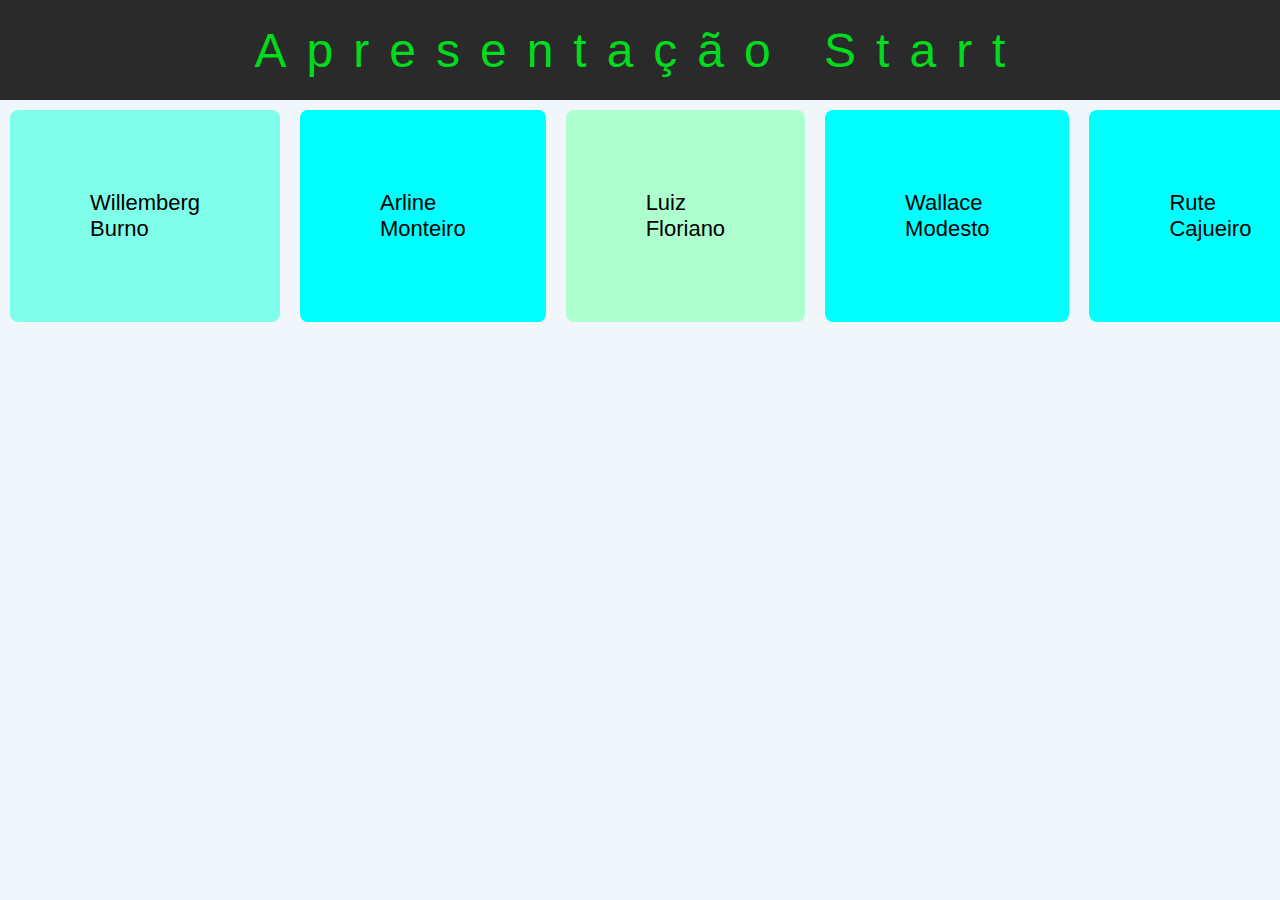
==== index.html @ 6b21bdf4 "style" ====
<!DOCTYPE html>
<html lang="pt-br">

<head>
    <meta charset="UTF-8">
    <meta name="viewport" content="width=device-width, initial-scale=1.0">
    <link rel="stylesheet" href="styles.css">
    <title>Apresentação Start</title>
</head>

<body>
    <header class="header">
        <h1 class="headerh1">Apresentação Start</h1>
    </header>
    <main>
        <section class="apresentacao">
            
            <a href="" class="nomes" id="nomesWillemberg">
                Willemberg Burno
            </a>
    
            <a href="" class="nomes" id="nomesArline">
                Arline Monteiro
            </a>
           
            <a href="grupo/luiz.html" class="nomes"  id="nomesluiz">
                Luiz Floriano
            </a>
            
            <a href="" class="nomes"  id="nomesWallace">
                Wallace Modesto
            </a>
            
            <a href="" class="nomes"  id="nomesRute">
                Rute Cajueiro
            </a>
        </section>
        
    </main>

</body>

</html>
---- styles.css ----
*{
    margin: 0;
    padding: 0;
    background-color: rgb(241, 246, 250);
}

header{
    background-color: rgba(36, 36, 36, 0.973);
    height: 100px;
    display: flex;
    justify-content: center;
    align-items: center;
}
.headerh1{
    color: rgb(0, 219, 29);
    font-size: 48px;
    font-family: Arial, Helvetica, sans-serif;
    font-weight: 400;
    letter-spacing: 20px;
    background-color: transparent;
}

.apresentacao{
    display: flex;
    justify-content: space-evenly;
}
.nomes{
    margin-top: 300px;
    margin: 10px;
    padding: 80px;
    background-color: aqua;
    border-radius: 8px;
    display: flex;
    
    align-items: center;
    text-decoration: none;
    color: black;
    font-size: 22px;
    font-family: Arial, Helvetica, sans-serif;
}
#nomesWillemberg{
    background-color: rgb(127, 255, 234);
}
#nomesluiz{
    background-color: rgb(173, 255, 205);
}
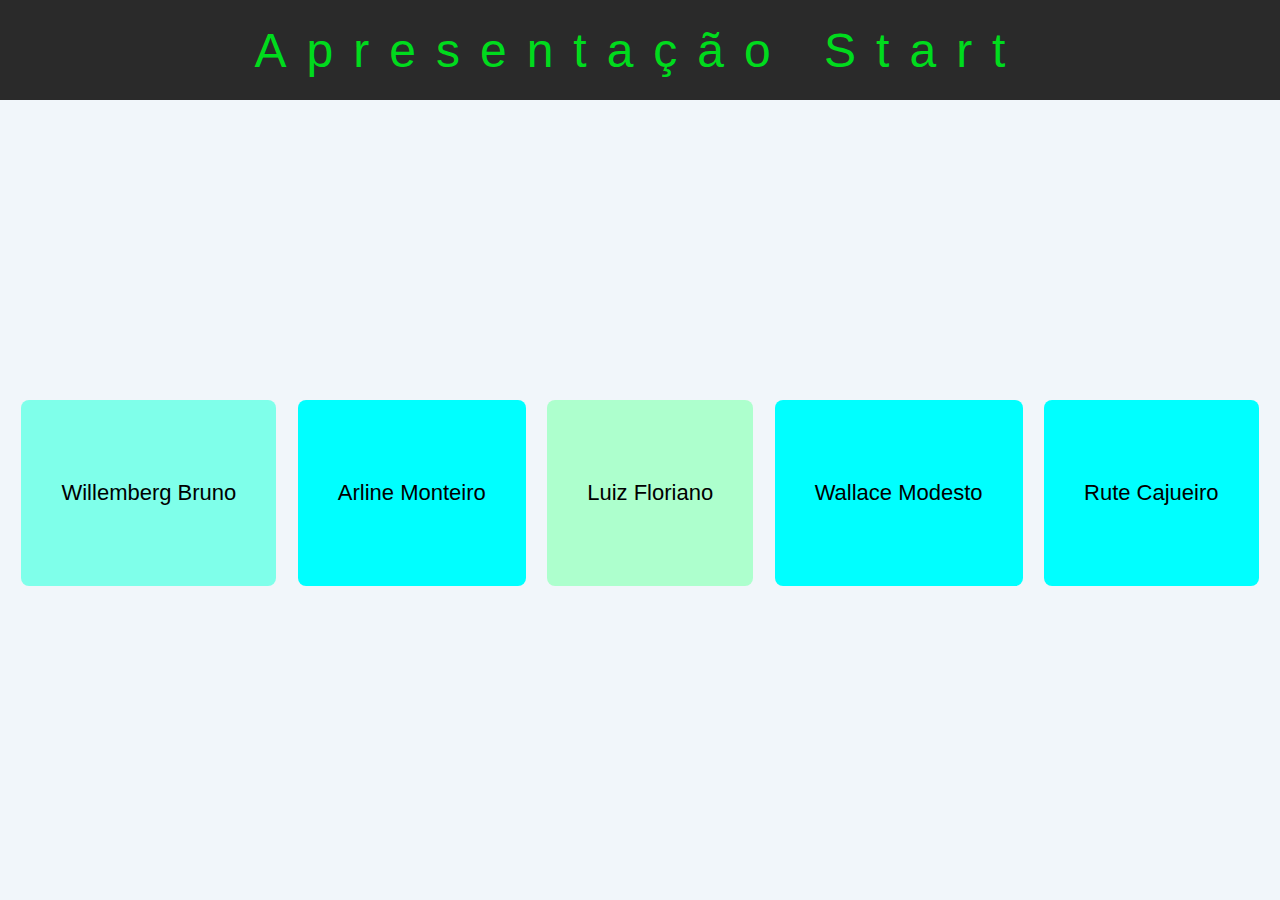
==== commit dbfcd399: "feat: atualização pag styles" ====
--- a/index.html
+++ b/index.html
@@ -4,7 +4,7 @@
 <head>
     <meta charset="UTF-8">
     <meta name="viewport" content="width=device-width, initial-scale=1.0">
-    <link rel="stylesheet" href="styles.css">
+    <link rel="stylesheet" href="styles/styles.css">
     <title>Apresentação Start</title>
 </head>
 
@@ -15,8 +15,8 @@
     <main>
         <section class="apresentacao">
             
-            <a href="" class="nomes" id="nomesWillemberg">
-                Willemberg Burno
+            <a href="grupo/willemberg.html" class="nomes" id="nomesWillemberg">
+                Willemberg Bruno
             </a>
     
             <a href="" class="nomes" id="nomesArline">
--- a/styles/styles.css
+++ b/styles/styles.css
@@ -0,0 +1,45 @@
+*{
+    margin: 0;
+    padding: 0;
+    background-color: rgb(241, 246, 250);
+}
+
+header{
+    background-color: rgba(36, 36, 36, 0.973);
+    height: 100px;
+    display: flex;
+    justify-content: center;
+    align-items: center;
+}
+.headerh1{
+    color: rgb(0, 219, 29);
+    font-size: 48px;
+    font-family: Arial, Helvetica, sans-serif;
+    font-weight: 400;
+    letter-spacing: 20px;
+    background-color: transparent;
+}
+
+.apresentacao{
+    display: flex;
+    justify-content: space-evenly;
+}
+.nomes{
+    margin-top: 300px;
+    padding: 80px 40px 80px 40px;
+    background-color: aqua;
+    border-radius: 8px;
+    display: flex;
+    
+    align-items: center;
+    text-decoration: none;
+    color: black;
+    font-size: 22px;
+    font-family: Arial, Helvetica, sans-serif;
+}
+#nomesWillemberg{
+    background-color: rgb(127, 255, 234);
+}
+#nomesluiz{
+    background-color: rgb(173, 255, 205);
+}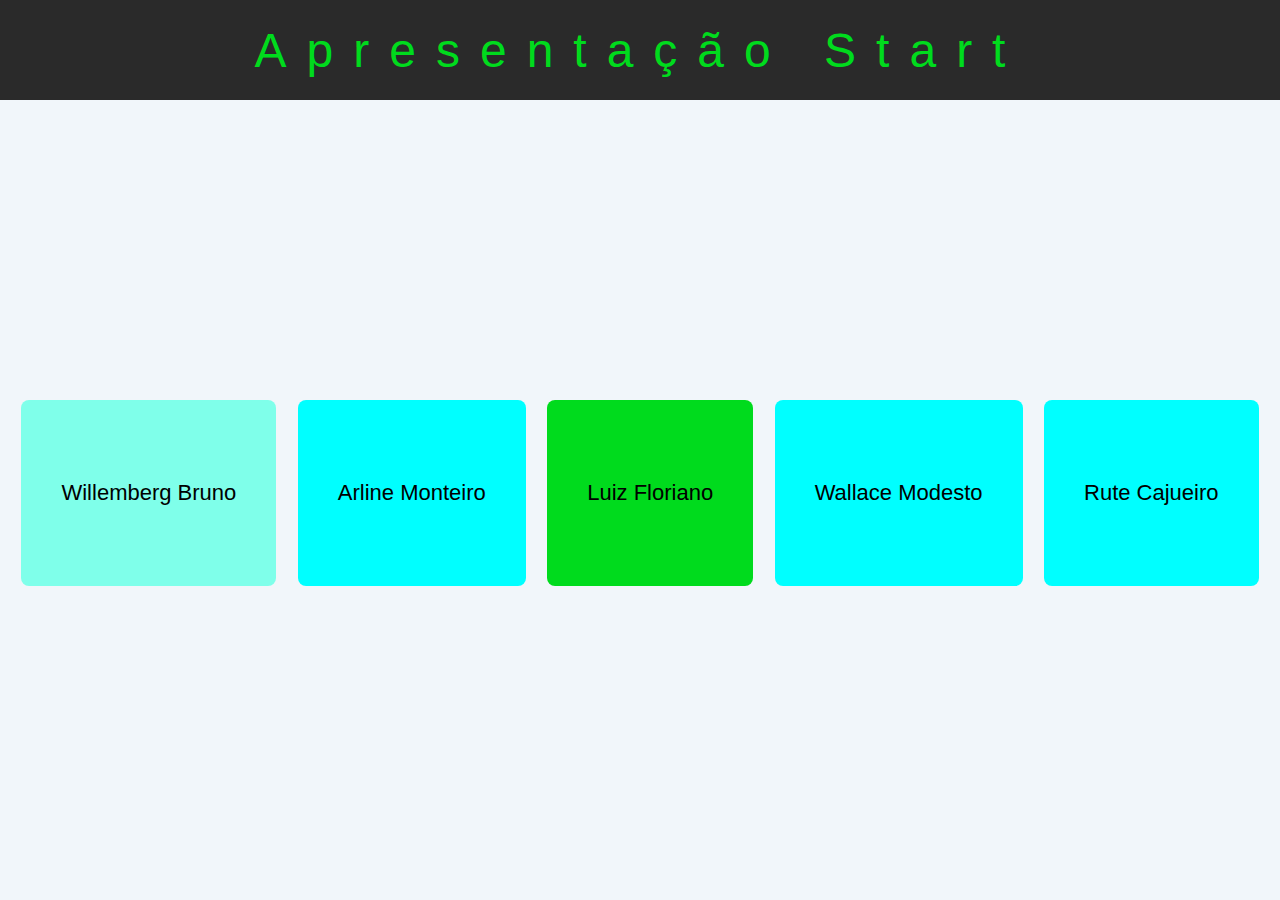
==== commit 0d9b1337: "criação de pagina" ====
--- a/index.html
+++ b/index.html
@@ -19,7 +19,7 @@
                 Willemberg Bruno
             </a>
     
-            <a href="" class="nomes" id="nomesArline">
+            <a href="grupo/arline.html" class="nomes" id="nomesArline">
                 Arline Monteiro
             </a>
            
--- a/styles/styles.css
+++ b/styles/styles.css
@@ -41,5 +41,5 @@
     background-color: rgb(127, 255, 234);
 }
 #nomesluiz{
-    background-color: rgb(173, 255, 205);
+    background-color: rgb(0, 219, 29);
 }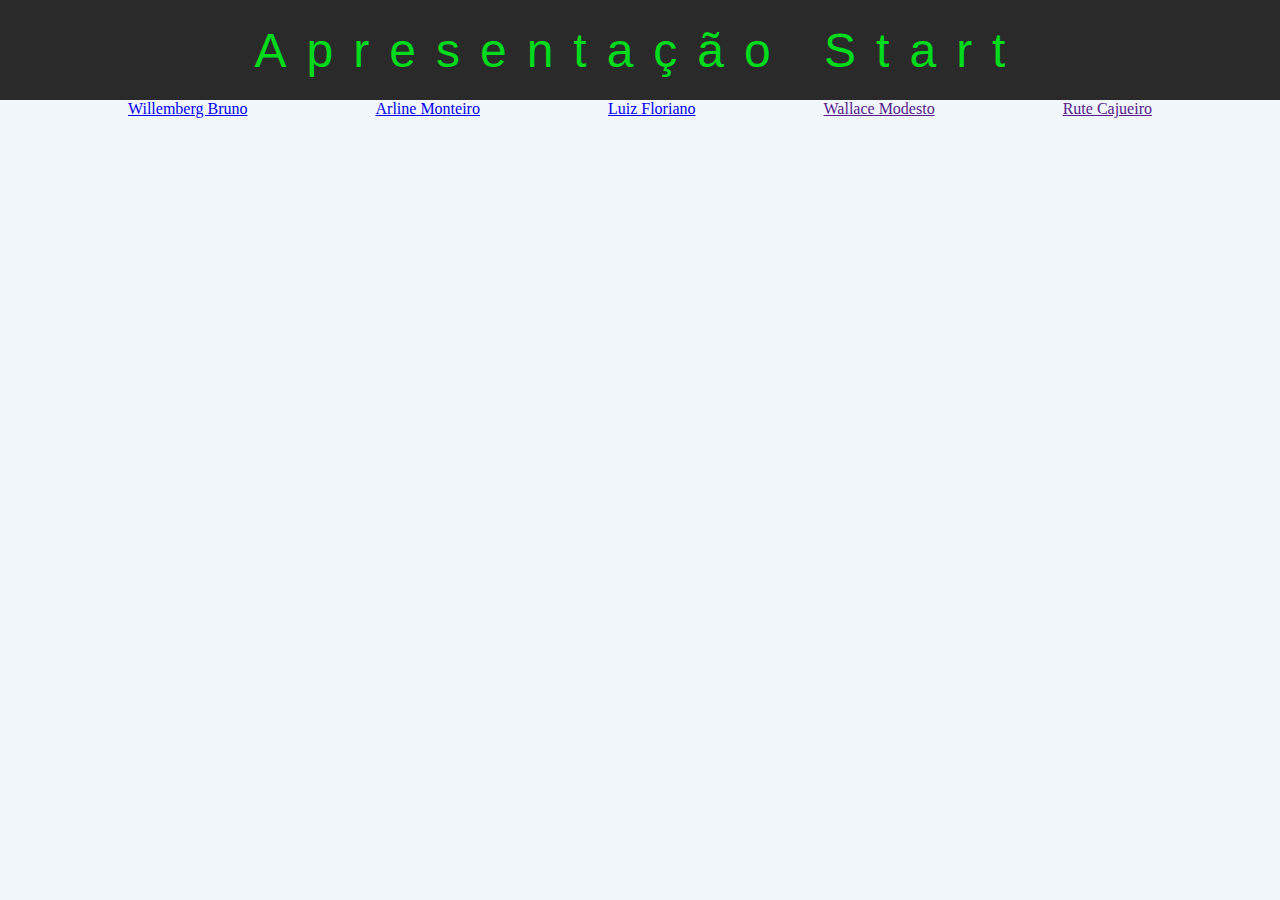
==== commit 962b5fb9: "Atualizando o index" ====
--- a/index.html
+++ b/index.html
@@ -4,7 +4,7 @@
 <head>
     <meta charset="UTF-8">
     <meta name="viewport" content="width=device-width, initial-scale=1.0">
-    <link rel="stylesheet" href="styles/styles.css">
+    <link rel="stylesheet" href="styles.css">
     <title>Apresentação Start</title>
 </head>
 
@@ -15,24 +15,43 @@
     <main>
         <section class="apresentacao">
             
-            <a href="grupo/willemberg.html" class="nomes" id="nomesWillemberg">
-                Willemberg Bruno
+            <a href="grupo/willemberg.html" ><div class="card-container">
+                <div class="card">
+                    Willemberg Bruno
+                </div>
+            </div> 
             </a>
     
-            <a href="grupo/arline.html" class="nomes" id="nomesArline">
-                Arline Monteiro
+            <a href="grupo/arline.html"><div class="card-container">
+                <div class="card">
+                    Arline Monteiro
+                </div>
+            </div>
+                
             </a>
            
-            <a href="grupo/luiz.html" class="nomes"  id="nomesluiz">
-                Luiz Floriano
+            <a href="grupo/luiz.html"><div class="card-container">
+                <div class="card">
+                    Luiz Floriano
+                </div>
+            </div>
+                
             </a>
             
-            <a href="" class="nomes"  id="nomesWallace">
-                Wallace Modesto
+            <a href=""><div class="card-container">
+                <div class="card">
+                    Wallace Modesto
+                </div>
+            </div>
+
             </a>
             
-            <a href="" class="nomes"  id="nomesRute">
-                Rute Cajueiro
+            <a href=""><div class="card-container">
+                <div class="card">
+                    Rute Cajueiro
+                </div>
+            </div>
+                
             </a>
         </section>
         
--- a/styles.css
+++ b/styles.css
@@ -0,0 +1,46 @@
+*{
+    margin: 0;
+    padding: 0;
+    background-color: rgb(241, 246, 250);
+}
+
+header{
+    background-color: rgba(36, 36, 36, 0.973);
+    height: 100px;
+    display: flex;
+    justify-content: center;
+    align-items: center;
+}
+.headerh1{
+    color: rgb(0, 219, 29);
+    font-size: 48px;
+    font-family: Arial, Helvetica, sans-serif;
+    font-weight: 400;
+    letter-spacing: 20px;
+    background-color: transparent;
+}
+
+.apresentacao{
+    display: flex;
+    justify-content: space-evenly;
+}
+.nomes{
+    margin-top: 300px;
+    margin: 10px;
+    padding: 80px;
+    background-color: aqua;
+    border-radius: 8px;
+    display: flex;
+    
+    align-items: center;
+    text-decoration: none;
+    color: black;
+    font-size: 22px;
+    font-family: Arial, Helvetica, sans-serif;
+}
+#nomesWillemberg{
+    background-color: rgb(127, 255, 234);
+}
+#nomesluiz{
+    background-color: rgb(173, 255, 205);
+}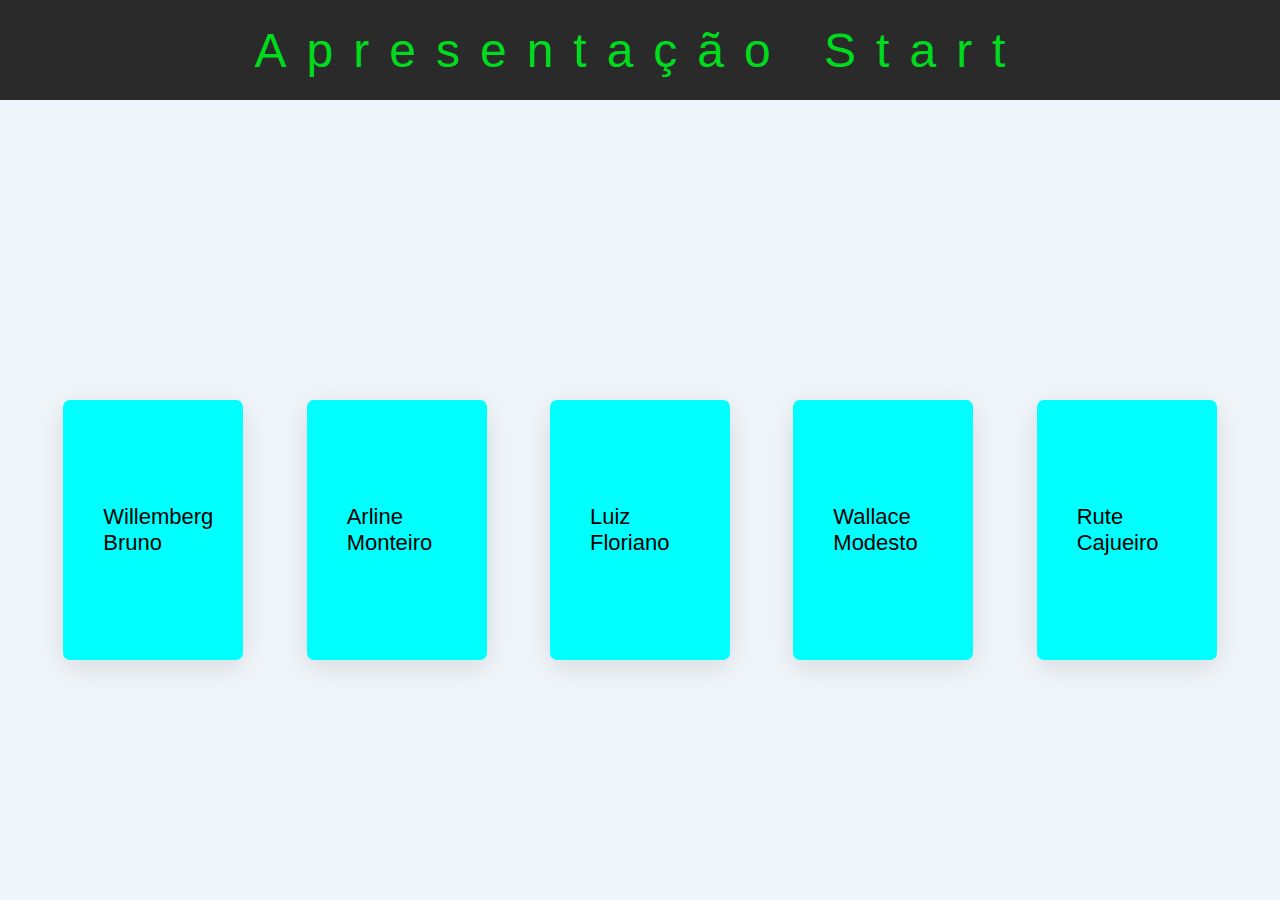
==== commit 971beb57: "atualizando o styles e o index" ====
--- a/index.html
+++ b/index.html
@@ -4,7 +4,7 @@
 <head>
     <meta charset="UTF-8">
     <meta name="viewport" content="width=device-width, initial-scale=1.0">
-    <link rel="stylesheet" href="styles.css">
+    <link rel="stylesheet" href="styles/styles.css">
     <title>Apresentação Start</title>
 </head>
 
--- a/styles/styles.css
+++ b/styles/styles.css
@@ -0,0 +1,80 @@
+*{
+    margin: 0;
+    padding: 0;
+    background-color: rgb(241, 246, 250);
+}
+
+header{
+    background-color: rgba(36, 36, 36, 0.973);
+    height: 100px;
+    display: flex;
+    justify-content: center;
+    align-items: center;
+}
+.headerh1{
+    color: rgb(0, 219, 29);
+    font-size: 48px;
+    font-family: Arial, Helvetica, sans-serif;
+    font-weight: 400;
+    letter-spacing: 20px;
+    background-color: transparent;
+}
+
+.apresentacao{
+    display: flex;
+    justify-content: space-evenly;
+}
+.nomes{
+
+    background-color: aqua;
+    border-radius: 8px;
+    display: flex;
+    
+    align-items: center;
+    text-decoration: none;
+    color: black;
+    font-size: 22px;
+    font-family: Arial, Helvetica, sans-serif;
+}
+#nomesWillemberg{
+    background-color: rgb(127, 255, 234);
+}
+#nomesluiz{
+    background-color: rgb(0, 219, 29);
+}
+.card-container {
+    display: grid;
+    grid-template-columns: repeat (4, 1fr); grid-column-gap: 15px;
+}
+    .card {
+    margin-top: 300px;
+    padding: 80px 40px 80px 40px;
+    background-color: aqua;
+    border-radius: 8px;
+    display: flex;
+    width: 100px;
+    height: 100px;
+    border-radius: 7px; cursor: pointer;
+    box-shadow: rgba(100, 100, 111, 0.2)
+    0px 7px 29px 0px;
+    transition: all 0.3s ease-in-out;
+    align-items: center;
+    text-decoration: none;
+    color: black;
+    font-size: 22px;
+    font-family: Arial, Helvetica, sans-serif;
+    
+    
+    }
+    .card:hover {
+    
+        transform: translateY(-15px);
+    }
+    
+    .card-container:hover > :not(:hover){
+    opacity: 0.5;
+    }
+    a {
+        text-decoration: none; 
+        color: inherit; 
+    }